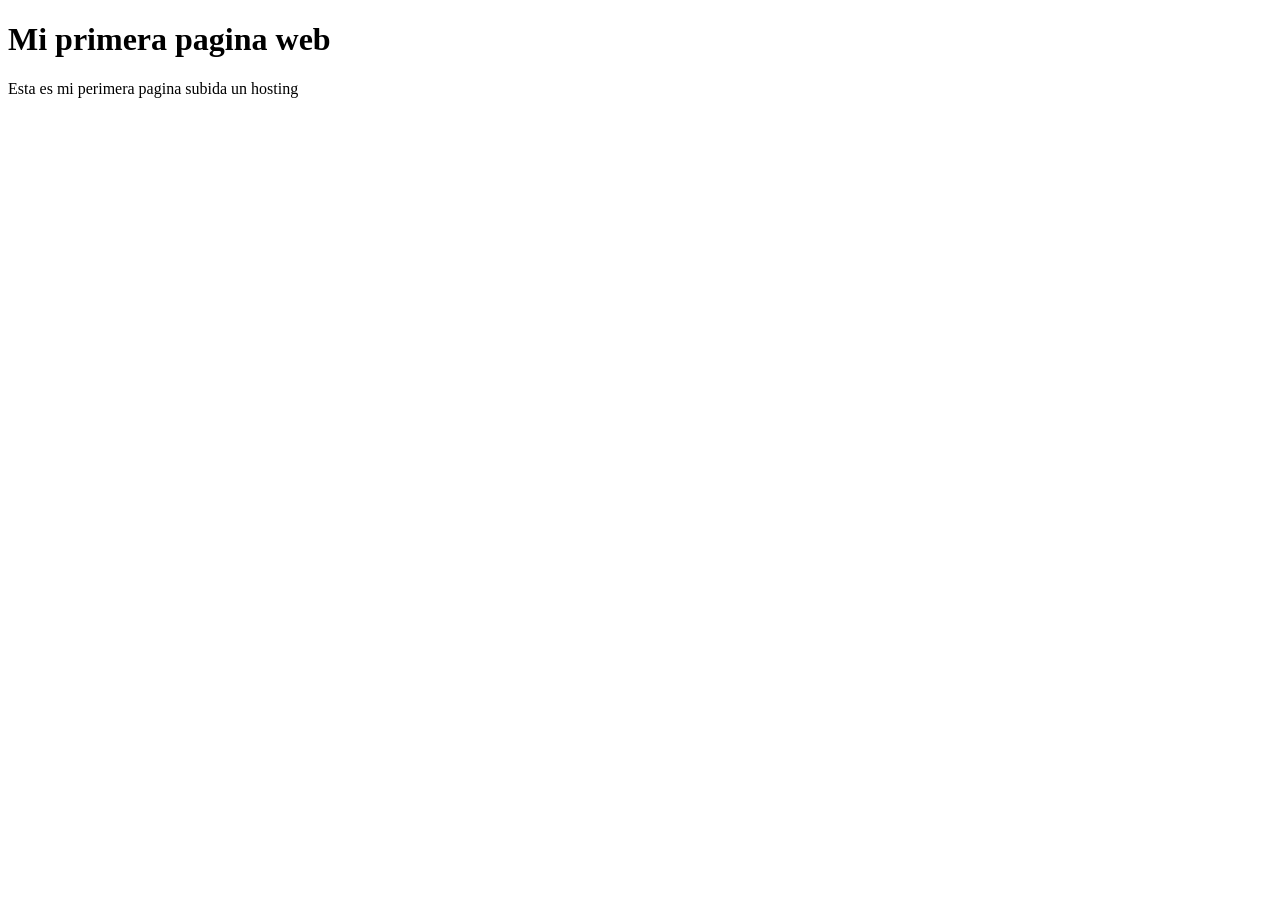
==== index.html @ f6eda59d "Rename Index.html to index.html" ====
<!DOCTYPE html>
<html lang="en">
<head>
    <meta charset="UTF-8">
    <meta name="viewport" content="width=device-width, initial-scale=1.0">
    <title>my pages</title>
</head>
<body>
<h1>Mi primera pagina web</h1>
<p>Esta es mi perimera pagina subida un hosting</p>
    
</body>
</html>
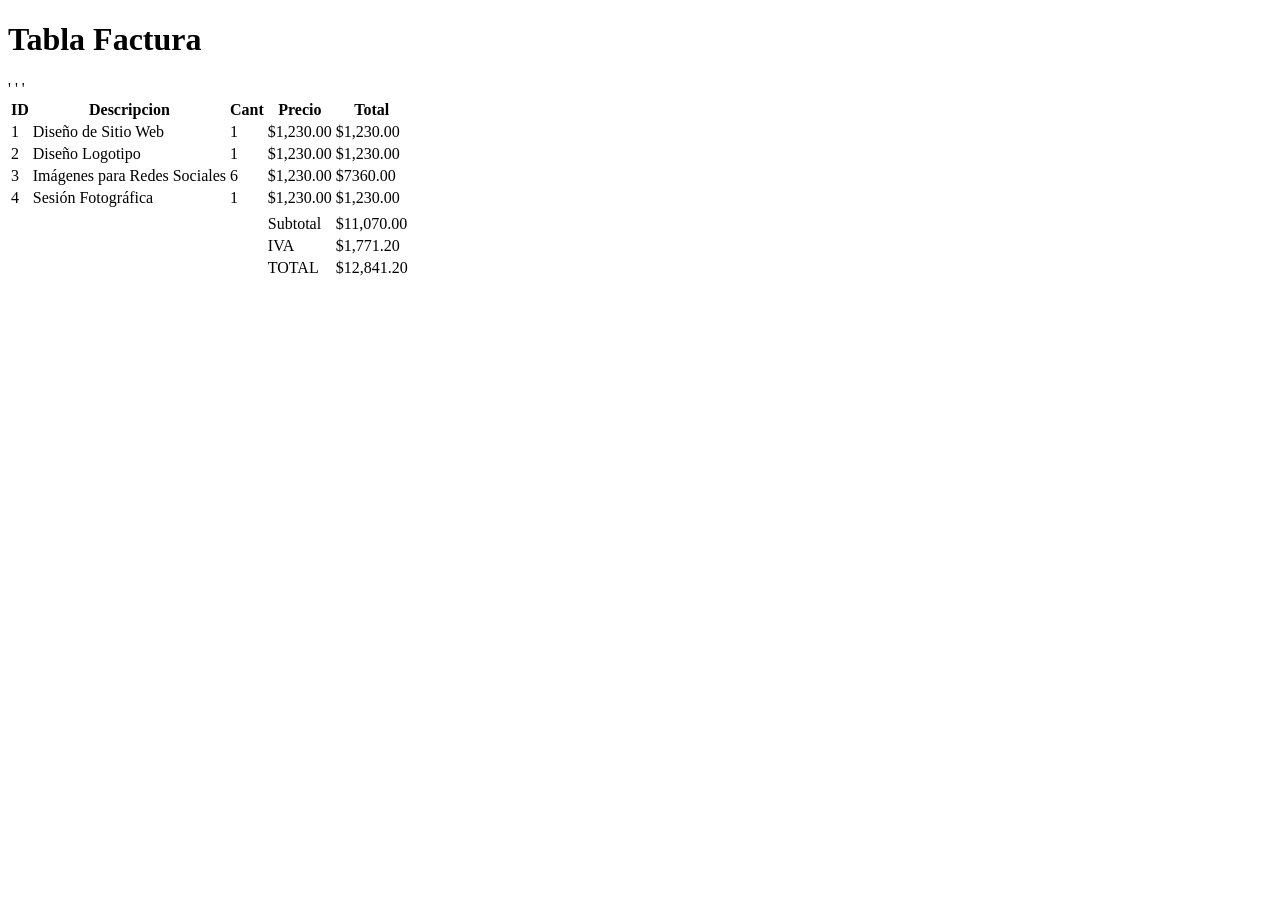
==== commit 943e164a: "Add files via upload" ====
--- a/index.html
+++ b/index.html
@@ -1,13 +1,93 @@
-<!DOCTYPE html>
-<html lang="en">
-<head>
-    <meta charset="UTF-8">
-    <meta name="viewport" content="width=device-width, initial-scale=1.0">
-    <title>my pages</title>
-</head>
-<body>
-<h1>Mi primera pagina web</h1>
-<p>Esta es mi perimera pagina subida un hosting</p>
-    
-</body>
-</html>
+<!DOCTYPE html>
+<html lang="en">
+<head>
+    <meta charset="UTF-8">
+    <meta name="viewport" content="width=device-width, initial-scale=1.0">
+    <title>PaginaWeb</title>
+    <link rel="stylesheet" href="css/bootstrap.min.css">
+</head>
+<body>
+    <div class="container">
+    <h1>Tabla Factura</h1>
+
+    <table class="table table-hover">
+        <thead class="table-success">
+            <th>ID</th>
+            <th>Descripcion</th>
+            <th>Cant</th>
+            <th>Precio</th>
+            <th>Total</th>
+        </thead>
+        <tbody>
+            <tr>
+             <td>1</td>
+             <td>Diseño de Sitio Web</td>
+             <td>1</td>
+             <td>$1,230.00</td>
+             <td>$1,230.00</td>
+            </tr>
+        </tbody>
+         <tbody>
+            <tr>
+             <td>2</td>
+             <td>Diseño Logotipo</td>
+             <td>1</td>
+             <td>$1,230.00</td>
+             <td>$1,230.00</td>
+            </tr>
+        </tbody>
+         <tbody>
+            <tr>
+             <td>3</td>
+             <td>Imágenes para Redes Sociales </td>
+             <td>6</td>
+             <td>$1,230.00</td>
+             <td>$7360.00</td>
+            </tr>
+        </tbody>
+        <tbody>
+            <tr>
+             <td>4</td>
+             <td>Sesión Fotográfica </td>
+             <td>1</td>
+             <td>$1,230.00</td>
+             <td>$1,230.00</td>
+            </tr>
+        </tbody>
+
+        <tbody>
+            <tr>
+             <td></td>
+             <td></td>
+             <td></td>
+             <td></td>
+             <td></td>
+            </tr>
+        </tbody>
+    <tfoot>
+        <tr>'
+            <td colspan="3"></td>
+            <td>Subtotal</td>
+            <td>$11,070.00  </td>
+        </tr>
+
+        <tr>'
+            <td colspan="3"></td>
+            <td>IVA</td>
+            <td>$1,771.20  </td>
+        </tr>
+        <tr>'
+            <td colspan="3"></td>
+            <td>TOTAL</td>
+            <td class="table-danger">$12,841.20</td>
+        </tr>
+</tfoot>
+    </table>
+    
+
+    </div>
+
+
+    <script src="js/bootstrap.min.js"></script>
+</body>
+</html>
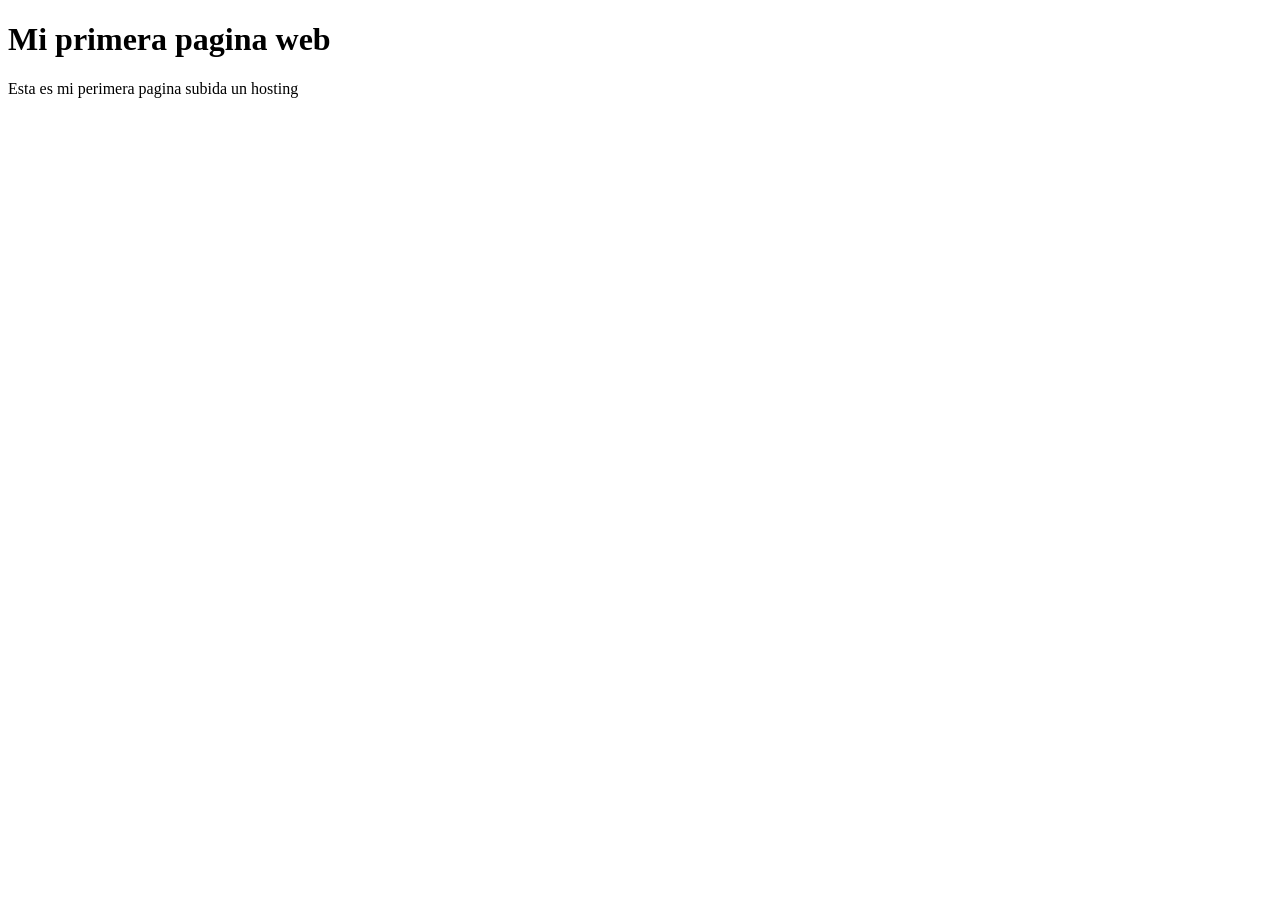
==== commit 1e16bc38: "Update index.html" ====
--- a/index.html
+++ b/index.html
@@ -3,91 +3,11 @@
 <head>
     <meta charset="UTF-8">
     <meta name="viewport" content="width=device-width, initial-scale=1.0">
-    <title>PaginaWeb</title>
-    <link rel="stylesheet" href="css/bootstrap.min.css">
+    <title>my pages</title>
 </head>
 <body>
-    <div class="container">
-    <h1>Tabla Factura</h1>
-
-    <table class="table table-hover">
-        <thead class="table-success">
-            <th>ID</th>
-            <th>Descripcion</th>
-            <th>Cant</th>
-            <th>Precio</th>
-            <th>Total</th>
-        </thead>
-        <tbody>
-            <tr>
-             <td>1</td>
-             <td>Diseño de Sitio Web</td>
-             <td>1</td>
-             <td>$1,230.00</td>
-             <td>$1,230.00</td>
-            </tr>
-        </tbody>
-         <tbody>
-            <tr>
-             <td>2</td>
-             <td>Diseño Logotipo</td>
-             <td>1</td>
-             <td>$1,230.00</td>
-             <td>$1,230.00</td>
-            </tr>
-        </tbody>
-         <tbody>
-            <tr>
-             <td>3</td>
-             <td>Imágenes para Redes Sociales </td>
-             <td>6</td>
-             <td>$1,230.00</td>
-             <td>$7360.00</td>
-            </tr>
-        </tbody>
-        <tbody>
-            <tr>
-             <td>4</td>
-             <td>Sesión Fotográfica </td>
-             <td>1</td>
-             <td>$1,230.00</td>
-             <td>$1,230.00</td>
-            </tr>
-        </tbody>
-
-        <tbody>
-            <tr>
-             <td></td>
-             <td></td>
-             <td></td>
-             <td></td>
-             <td></td>
-            </tr>
-        </tbody>
-    <tfoot>
-        <tr>'
-            <td colspan="3"></td>
-            <td>Subtotal</td>
-            <td>$11,070.00  </td>
-        </tr>
-
-        <tr>'
-            <td colspan="3"></td>
-            <td>IVA</td>
-            <td>$1,771.20  </td>
-        </tr>
-        <tr>'
-            <td colspan="3"></td>
-            <td>TOTAL</td>
-            <td class="table-danger">$12,841.20</td>
-        </tr>
-</tfoot>
-    </table>
+<h1>Mi primera pagina web</h1>
+<p>Esta es mi perimera pagina subida un hosting</p>
     
-
-    </div>
-
-
-    <script src="js/bootstrap.min.js"></script>
 </body>
-</html>+</html>
